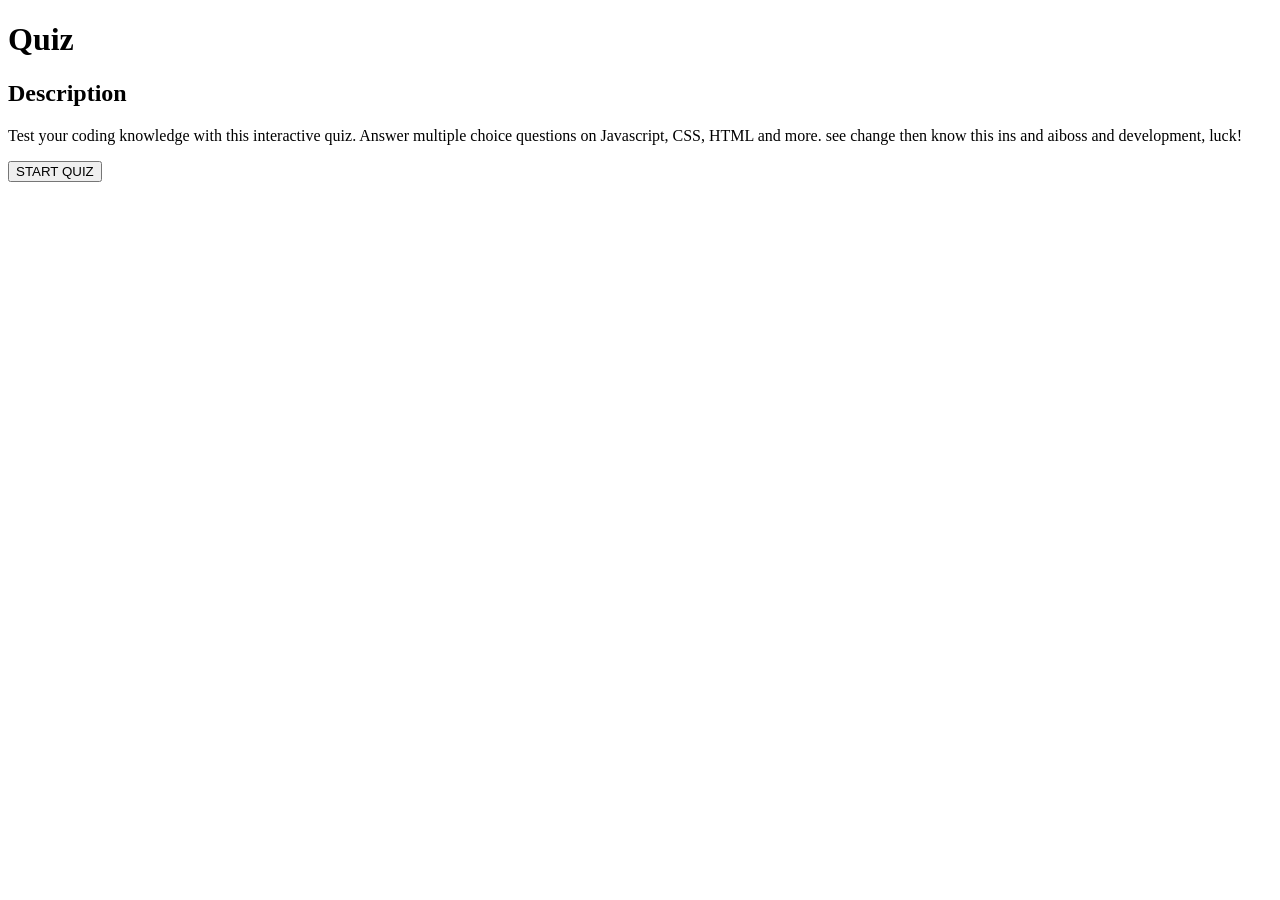
==== description.html @ 41f4b8f9 "Description page added" ====
<!DOCTYPE html>
<html lang="en">
<head>
    <meta charset="UTF-8">
    <meta name="viewport" content="width=device-width, initial-scale=1.0">
    <title>Descrpition page</title>
    <link rel="stylesheet" href="description.css">
</head> 
<body>
    
    <div class="container">
<div class="quiz">
        <h1>Quiz</h1>
        <h2>Description</h2>
    </div>

    <div class="para">
        <p>Test your coding knowledge with this interactive quiz. Answer multiple choice questions on Javascript, CSS, HTML and more. see change then know this ins and aiboss and development, luck!</p>
    </div>

<div class="start">
<button class="btn">START QUIZ</button>
</div>
    </div>
    

</body>
</html>
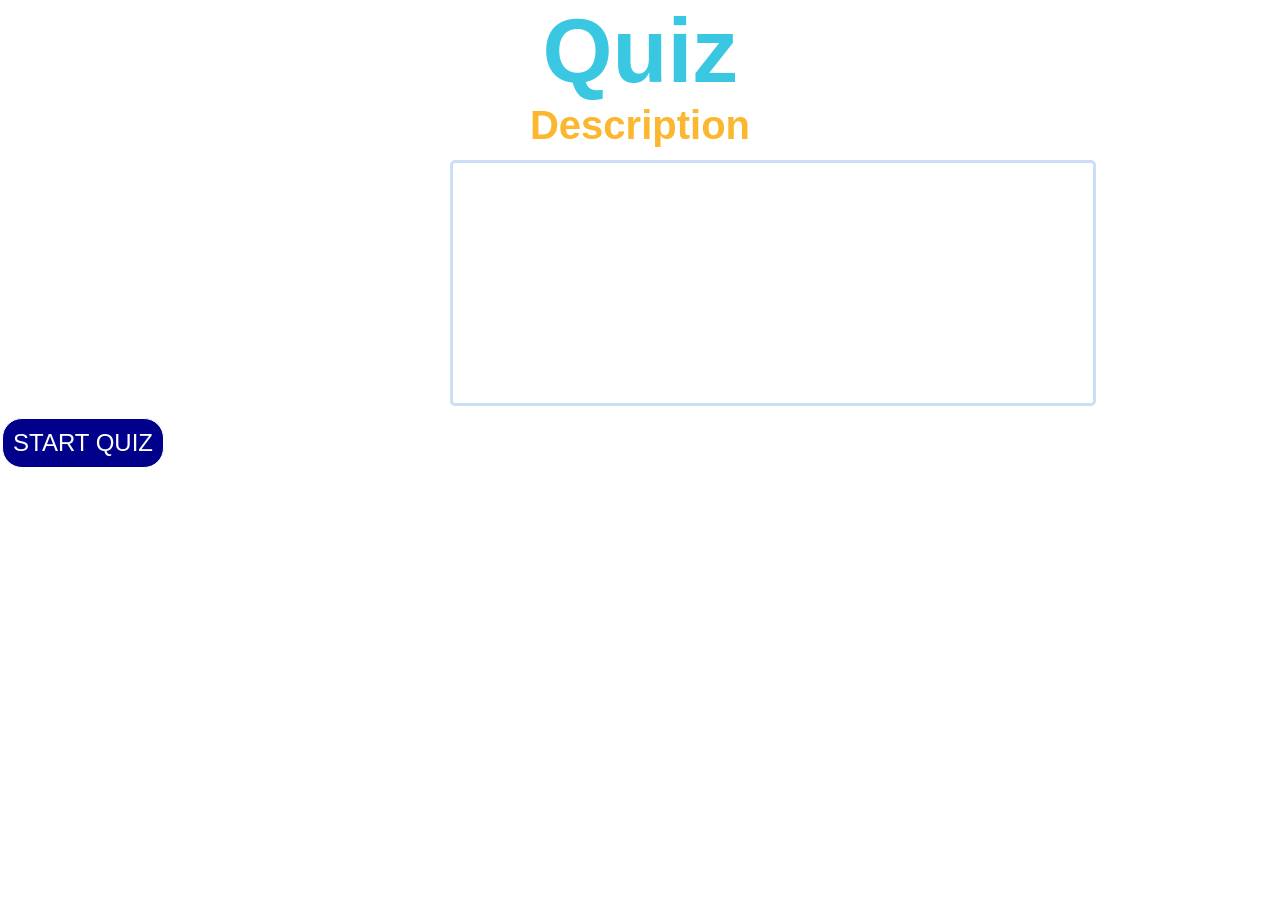
==== commit 1503b77f: "Styles added" ====
--- a/description.html
+++ b/description.html
@@ -4,11 +4,11 @@
     <meta charset="UTF-8">
     <meta name="viewport" content="width=device-width, initial-scale=1.0">
     <title>Descrpition page</title>
-    <link rel="stylesheet" href="description.css">
+    <link rel="stylesheet" href="./css/description.css">
 </head> 
 <body>
     
-    <div class="container">
+    <div cgitlass="container">
 <div class="quiz">
         <h1>Quiz</h1>
         <h2>Description</h2>
@@ -19,10 +19,16 @@
     </div>
 
 <div class="start">
-<button class="btn">START QUIZ</button>
+<button class="btn" onclick="gotosignup()" >START QUIZ</button>
 </div>
     </div>
     
 
 </body>
-</html>+</html>
+
+<script>
+    function gotosignup() {
+    window.location.href = "./pages/question.html";
+}
+</script>
--- a/css/description.css
+++ b/css/description.css
@@ -0,0 +1,77 @@
+*{
+     margin:0;
+    padding:0;
+    font-family: Arial, sans-serif;
+}
+body{
+    margin: 0;
+    font-family: Arial;
+    color: white;
+}
+
+.container{
+      position: fixed;
+    width: 100%;
+    height: 100%;
+    background: linear-gradient(270deg, #020024, #090979, #00d4ff);
+    z-index: -1;
+}
+.quiz{
+    color: red;
+    text-shadow: 0dvh;
+}
+h1{
+   display: inline-block;
+    font-size: 90px;
+ color: #39C7E2;
+ text-shadow: #FCB730;
+
+}
+
+h2{
+   font-size: 40px;
+    color:#FCB730;
+    
+}
+.container,.quiz, .para, .start{
+    text-align: center;
+}
+.para{
+    background: rgba(255,255,255,0.1);
+    text-align: center;
+    padding: 20px;
+    height: 200px;
+    margin-left: 450px;
+    align-content: center;
+    width: 600px;
+    margin-top: 12px;
+    box-shadow: whitesmoke;
+   font-size: x-large;
+    color: white;   
+    border: solid #ccdff6 3px; 
+    border-radius: 5px;
+
+}
+.start{
+    padding: 2px;
+    display:inline-block;
+    border: none;
+    margin-top: 10px;
+    box-shadow: 10vh;
+}
+.btn{
+    background-color: darkblue;
+    padding: 10px;
+    width: 100%;
+    border: solid white 1px;
+    border-radius: 20px;
+    color: white;
+    font-size: x-large;
+    
+}
+.btn:hover{
+    background-color: lightblue;
+    box-shadow: 0ch;
+
+
+}
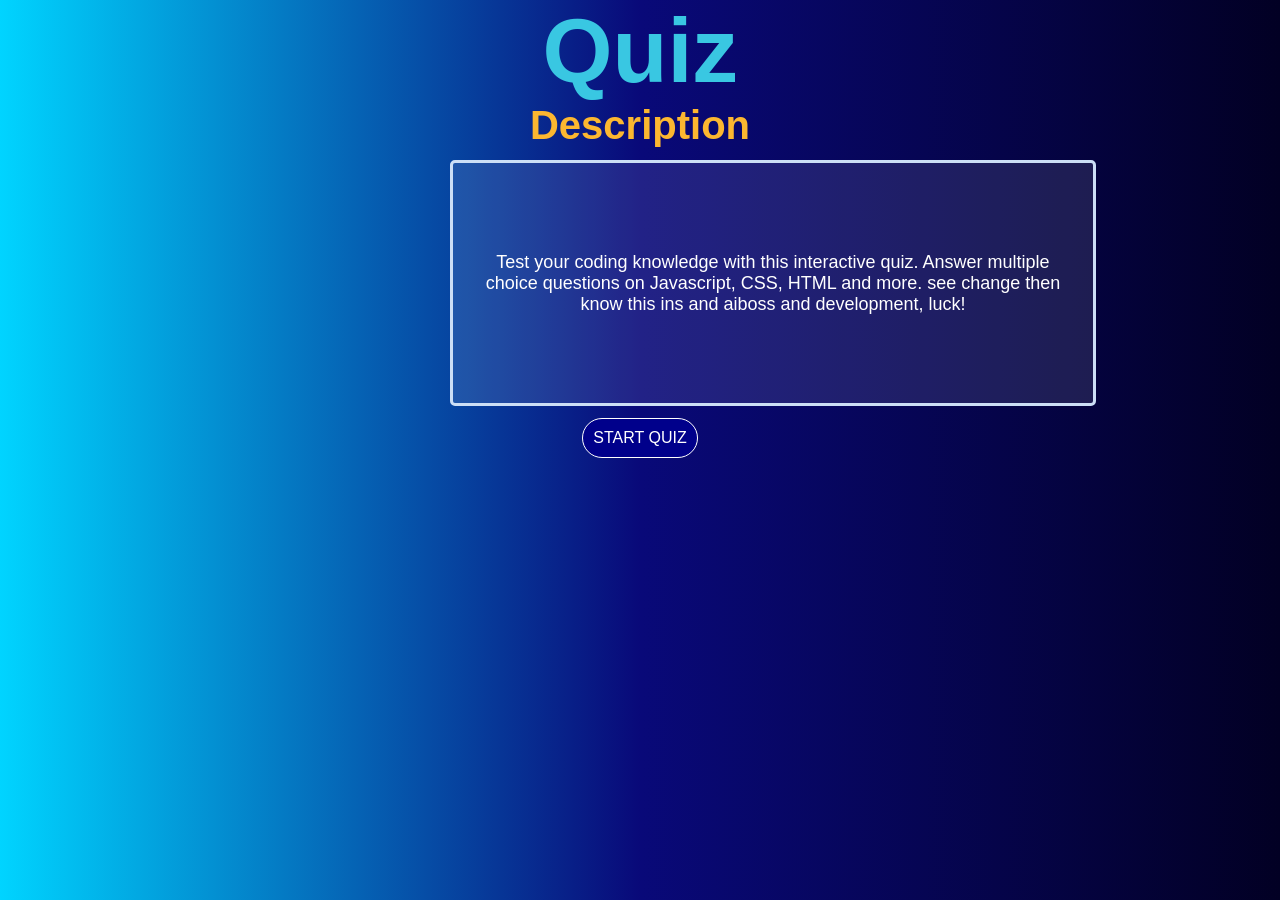
==== commit 8d6e357e: "readme added" ====
--- a/description.html
+++ b/description.html
@@ -3,7 +3,7 @@
 <head>
     <meta charset="UTF-8">
     <meta name="viewport" content="width=device-width, initial-scale=1.0">
-    <title>Descrpition page</title>
+    <title>Quiz Descrpition</title>
     <link rel="stylesheet" href="./css/description.css">
 </head> 
 <body>
--- a/css/description.css
+++ b/css/description.css
@@ -6,7 +6,8 @@
 body{
     margin: 0;
     font-family: Arial;
-    color: white;
+        background: linear-gradient(270deg, #020024, #090979, #00d4ff);
+
 }
 
 .container{
@@ -46,31 +47,37 @@
     width: 600px;
     margin-top: 12px;
     box-shadow: whitesmoke;
-   font-size: x-large;
+   font-size: large;
     color: white;   
     border: solid #ccdff6 3px; 
     border-radius: 5px;
 
 }
+.para:hover{
+    color: gold;
+}
 .start{
     padding: 2px;
-    display:inline-block;
+    display:flex;
     border: none;
     margin-top: 10px;
     box-shadow: 10vh;
+    justify-content: center;
 }
 .btn{
     background-color: darkblue;
     padding: 10px;
-    width: 100%;
+    width: fit-content;
     border: solid white 1px;
     border-radius: 20px;
     color: white;
-    font-size: x-large;
+    
+    font-size: medium;
+    
     
 }
 .btn:hover{
-    background-color: lightblue;
+    background-color: #1111ff;
     box-shadow: 0ch;
 
 
